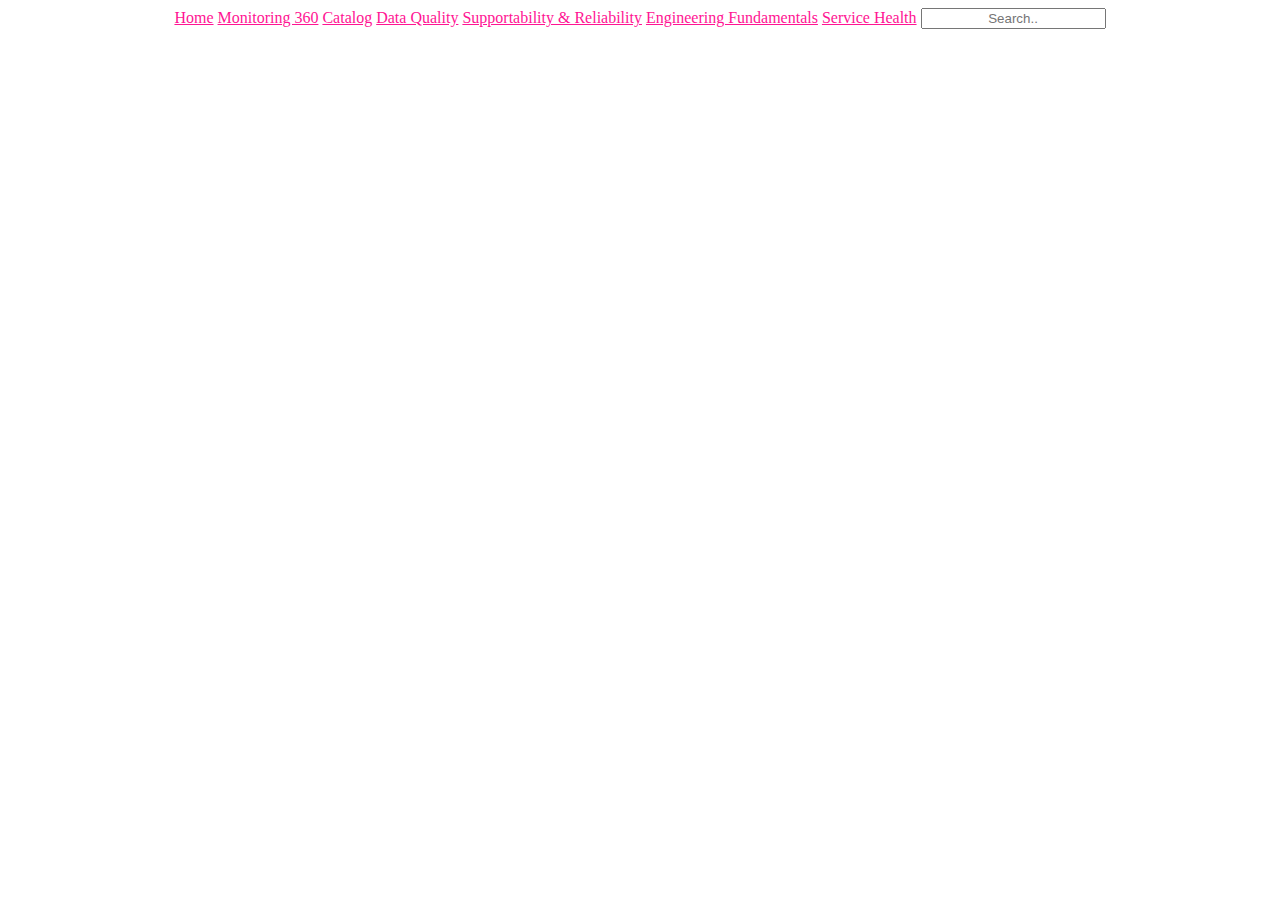
==== m360.html @ bbedd5c7 "Update and rename website.html to m360.html" ====
<!DOCTYPE html>

<html lang="en">

  <head>

    <meta charset="utf-8">

    <meta name="viewport" content="width=device-width, initial-scale=1">

    <title>Shared Services & Platform</title>

    <link rel="stylesheet" href="style.css">

  </head>



  <body>

    <div class="topnav">
      <a class="active" href="index.html">Home</a>
      <a href="m360.html">Monitoring 360</a>
      <a href="#contact">Catalog</a>
      <a href="#contact">Data Quality</a>
      <a href="#contact">Supportability & Reliability</a>
      <a href="#contact">Engineering Fundamentals</a>
      <a href="#contact">Service Health</a>
      <input type="text" placeholder="Search..">
    </div>


  </body>


</html>
---- style.css ----
* {

  text-align: center;

}








iframe {
  border: 1px solid black;
  width: 100%;
}

.output {
  background: #eee;
}








/* Style the search box inside the navigation bar */
#nav input[type=text] {
  float: right;
  padding: 6px;
  border: none;
  margin-top: 12px;
  margin-right: 100px;
  font-size: 17px;
}








#errorMessages {

  color:red;

}





ul {

  list-style-type: none;

  margin: 0;

  padding: 0;

  overflow: hidden;

  background-color: #4b4a4d;

  font-family: 'Carter One', cursive;

  border-radius: 5px;  

}



li {

  float: left;

}



li a {

  display: block;

  color: white;

  text-align: center;

  padding: 14px 16px;

  text-decoration: none;

  font-size:20px;

}



/* Change the link color to #111 (black) on hover */

li a:hover {

  background-color: #0b2b83;

}







h1 {

  display: inline;

}



#nav {

  opacity: .8;

  margin: 1%;

}



.title {

  height: 300px;

  margin: 1%;

  background-color: #5a3d83;

  opacity: .7;

  border-radius: 5px;

}



.title h1 {

  margin: 0;

  padding: 0;

  font-family: 'Carter One', cursive;

  text-align: center;

  color: white;

  font-size: 100px;

  position: relative;

  top: 25%;

  transform: translateY(-50%);

}



#thankyou {

  height: 800px;

  margin: 1%;

  background-color: #5a3d83;

  color: white;

  font-family: 'Carter One', cursive;

  text-align: center;

  font-size: 50px;

  opacity: .7;

  border-radius: 5px;  

}



#welcome {

  color: white;

  text-align: center;

  font-size: 25px;

  height: 130px;

  background-color: #5a3d83;

  opacity: .7;

  font-family: 'Carter One', cursive;

  border-radius: 5px;

  margin: 1%;

}



#prog {

  color: white;

  text-align: center;

  font-size: 18px;

  height: 400px;

  background-color: #5a3d83;

  opacity: .7;

  font-family: 'Carter One', cursive;

  border-radius: 5px;

  margin: 1%;

}





#footer {

  color: white;

  text-align: center;

  font-size: 30px;

  height: 50px;

  background-color: #5a3d83;

  opacity: .7;

  font-family: 'Carter One', cursive;

  border-radius: 5px;

  margin: 1%;

}



#about {

  height: 400px;

  color: white;

  text-align: center;

  font-size: 30px;

  font-family: 'Carter One', cursive;

  background-color: #5a3d83;

  opacity: .7;

  border-radius: 5px;

  margin: 1%;

}



#art {

  height: 200px;

  color: white;

  text-align: center;

  font-size: 30px;

  font-family: 'Carter One', cursive;

  background-color: #5a3d83;

  opacity: .7;

  border-radius: 5px;

  margin: 1%;

}



#link {

  text-align: center;

  font-size: 30px;

  font-family: 'Carter One', cursive;

  background-color: #5a3d83;

  opacity: .7;

  border-radius: 100px;

  margin: 1%;  

}





#contactform {

  background-color: #5a3d83;

  font-family: 'Carter One', cursive;

  color: white;

  opacity: .9;

  margin: 1%;

  border-radius: 5px;

}



#artifact1, #artifact2, #artifact3, #artifact4, #artifact5 {

  float: left;

  width: 580px;

  height: 400px;

  margin: 1%;

  background-color: #5a3d83;

  opacity: .9;

  border-radius: 5px;

  text-align: left;

  font-size: 15px;

  font-family: 'Carter One', cursive;

  color: white;

}



.i1 {

  width: 490px;

  height: 250px;

  margin: 1%;

  border-radius: 5px;

}



#space {

  background-color: #5a3d83;

  opacity: .9;

  border-radius: 5px;

  margin: 1%;

}



.spaceimage

{

  width:600px;

  height:600px;

  margin: 1%;

  border-radius: 5px;

}



#lion {

  background-color: #5a3d83;

  opacity: .9;

  border-radius: 5px;

  margin: 1%;

}



.lionimage

{

  width:600px;

  height:300px;

  margin: 1%;

  border-radius: 5px;

}



#lionking {

  background-color: #5a3d83;

  opacity: .9;

  margin: 1%;

  border-radius: 5px;

}



#m1, #m2, #m3, #m4, #m5, #m7, #m8, #m9, #m10 {

  float: left;

  position: relative;

  width: 390px;

  height: 300px;

  margin: 1%;

  background-color: #5a3d83;

  opacity: .7;

  border-radius: 5px;

  text-align: center;

  font-size: 30px;

  font-family: 'Carter One', cursive;

}



a {

  color: deeppink;

}



#timestyle {

  background-color: #5a3d83;

  margin: 1%;

  opacity: .7;

  border-radius: 5px;

  font-size: 25px;

  font-family: 'Carter One', cursive;

  color: white;

}



.i1:hover {

  opacity: 0.5;

  filter: alpha(opacity=50); /* For IE8 and earlier */

}
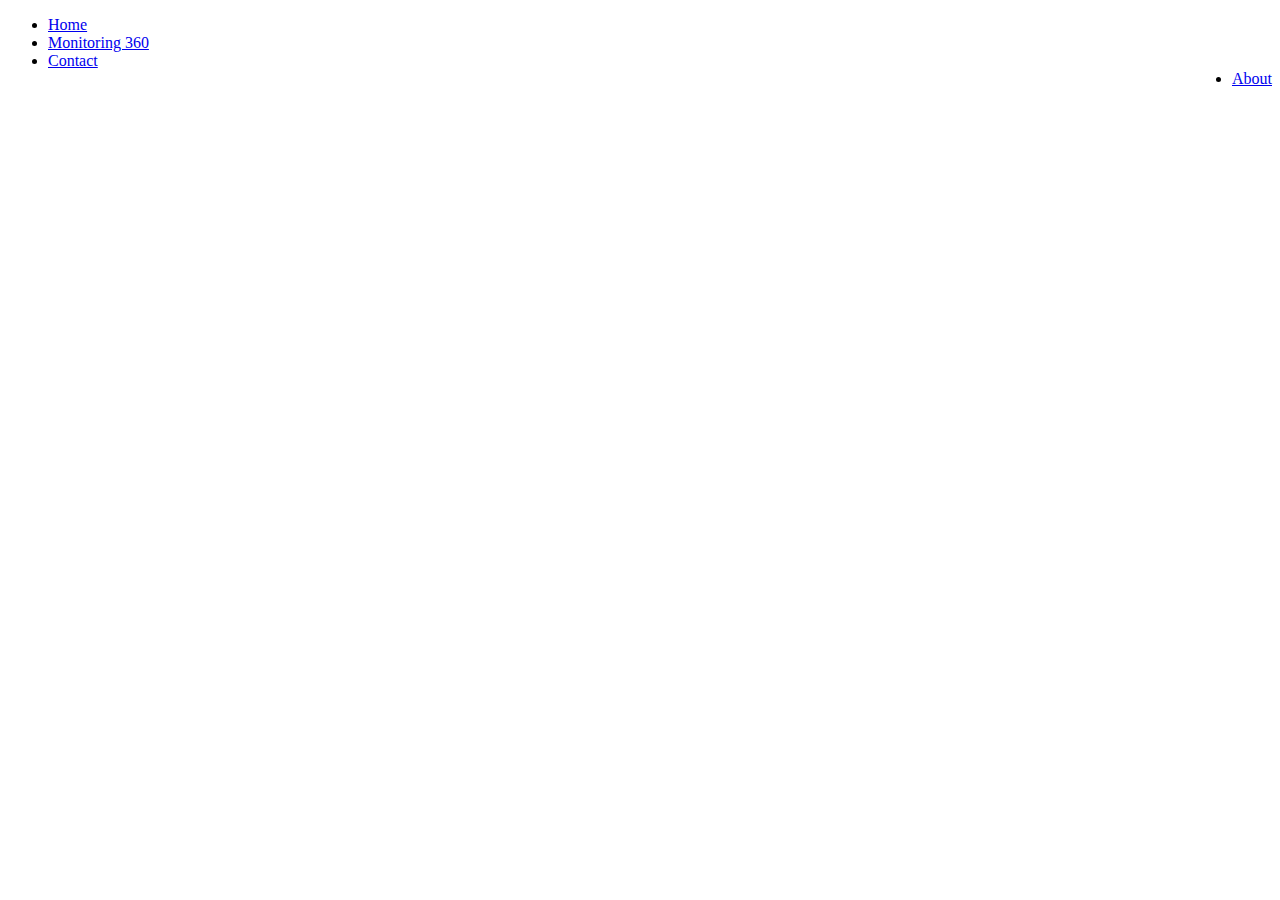
==== commit fc33a698: "Update m360.html" ====
--- a/m360.html
+++ b/m360.html
@@ -17,19 +17,15 @@
 
 
   <body>
-
-    <div class="topnav">
-      <a class="active" href="index.html">Home</a>
-      <a href="m360.html">Monitoring 360</a>
-      <a href="#contact">Catalog</a>
-      <a href="#contact">Data Quality</a>
-      <a href="#contact">Supportability & Reliability</a>
-      <a href="#contact">Engineering Fundamentals</a>
-      <a href="#contact">Service Health</a>
-      <input type="text" placeholder="Search..">
-    </div>
-
-
+  
+    <ul>
+      <li><a href="index.html">Home</a></li>
+      <li><a href="m360.html">Monitoring 360</a></li>
+      <li><a href="#contact">Contact</a></li>
+      <li style="float:right"><a class="active" href="#about">About</a></li>
+    </ul>
+    
+    
   </body>
 
 
--- a/style.css
+++ b/style.css
@@ -1,539 +1,53 @@
-* {
-
-  text-align: center;
-
+/* Add a black background color to the top navigation bar */
+.topnav {
+  overflow: hidden;
+  background-color: #6c6a6a;
 }
 
-
-
-
-
-
-
-
-iframe {
-  border: 1px solid black;
-  width: 100%;
+/* Style the links inside the navigation bar */
+.topnav a {
+  float: left;
+  display: block;
+  color: black;
+  text-align: center;
+  padding: 14px 16px;
+  text-decoration: none;
+  font-size: 17px;
 }
 
-.output {
-  background: #eee;
+/* Change the color of links on hover */
+.topnav a:hover {
+  background-color: #2db4f0;
+  color: black;
 }
 
-
-
-
-
-
-
+/* Style the "active" element to highlight the current page */
+.topnav a.active {
+  background-color: #141414;
+  color: white;
+}
 
 /* Style the search box inside the navigation bar */
-#nav input[type=text] {
+.topnav input[type=text] {
   float: right;
   padding: 6px;
   border: none;
-  margin-top: 12px;
-  margin-right: 100px;
+  margin-top: 8px;
+  margin-right: 16px;
   font-size: 17px;
 }
 
-
-
-
-
-
-
-
-#errorMessages {
-
-  color:red;
-
+/* When the screen is less than 600px wide, stack the links and the search field vertically instead of horizontally */
+@media screen and (max-width: 600px) {
+  .topnav a, .topnav input[type=text] {
+    float: none;
+    display: block;
+    text-align: left;
+    width: 100%;
+    margin: 0;
+    padding: 14px;
+  }
+  .topnav input[type=text] {
+    border: 1px solid #ccc;
+  }
 }
-
-
-
-
-
-ul {
-
-  list-style-type: none;
-
-  margin: 0;
-
-  padding: 0;
-
-  overflow: hidden;
-
-  background-color: #4b4a4d;
-
-  font-family: 'Carter One', cursive;
-
-  border-radius: 5px;  
-
-}
-
-
-
-li {
-
-  float: left;
-
-}
-
-
-
-li a {
-
-  display: block;
-
-  color: white;
-
-  text-align: center;
-
-  padding: 14px 16px;
-
-  text-decoration: none;
-
-  font-size:20px;
-
-}
-
-
-
-/* Change the link color to #111 (black) on hover */
-
-li a:hover {
-
-  background-color: #0b2b83;
-
-}
-
-
-
-
-
-
-
-h1 {
-
-  display: inline;
-
-}
-
-
-
-#nav {
-
-  opacity: .8;
-
-  margin: 1%;
-
-}
-
-
-
-.title {
-
-  height: 300px;
-
-  margin: 1%;
-
-  background-color: #5a3d83;
-
-  opacity: .7;
-
-  border-radius: 5px;
-
-}
-
-
-
-.title h1 {
-
-  margin: 0;
-
-  padding: 0;
-
-  font-family: 'Carter One', cursive;
-
-  text-align: center;
-
-  color: white;
-
-  font-size: 100px;
-
-  position: relative;
-
-  top: 25%;
-
-  transform: translateY(-50%);
-
-}
-
-
-
-#thankyou {
-
-  height: 800px;
-
-  margin: 1%;
-
-  background-color: #5a3d83;
-
-  color: white;
-
-  font-family: 'Carter One', cursive;
-
-  text-align: center;
-
-  font-size: 50px;
-
-  opacity: .7;
-
-  border-radius: 5px;  
-
-}
-
-
-
-#welcome {
-
-  color: white;
-
-  text-align: center;
-
-  font-size: 25px;
-
-  height: 130px;
-
-  background-color: #5a3d83;
-
-  opacity: .7;
-
-  font-family: 'Carter One', cursive;
-
-  border-radius: 5px;
-
-  margin: 1%;
-
-}
-
-
-
-#prog {
-
-  color: white;
-
-  text-align: center;
-
-  font-size: 18px;
-
-  height: 400px;
-
-  background-color: #5a3d83;
-
-  opacity: .7;
-
-  font-family: 'Carter One', cursive;
-
-  border-radius: 5px;
-
-  margin: 1%;
-
-}
-
-
-
-
-
-#footer {
-
-  color: white;
-
-  text-align: center;
-
-  font-size: 30px;
-
-  height: 50px;
-
-  background-color: #5a3d83;
-
-  opacity: .7;
-
-  font-family: 'Carter One', cursive;
-
-  border-radius: 5px;
-
-  margin: 1%;
-
-}
-
-
-
-#about {
-
-  height: 400px;
-
-  color: white;
-
-  text-align: center;
-
-  font-size: 30px;
-
-  font-family: 'Carter One', cursive;
-
-  background-color: #5a3d83;
-
-  opacity: .7;
-
-  border-radius: 5px;
-
-  margin: 1%;
-
-}
-
-
-
-#art {
-
-  height: 200px;
-
-  color: white;
-
-  text-align: center;
-
-  font-size: 30px;
-
-  font-family: 'Carter One', cursive;
-
-  background-color: #5a3d83;
-
-  opacity: .7;
-
-  border-radius: 5px;
-
-  margin: 1%;
-
-}
-
-
-
-#link {
-
-  text-align: center;
-
-  font-size: 30px;
-
-  font-family: 'Carter One', cursive;
-
-  background-color: #5a3d83;
-
-  opacity: .7;
-
-  border-radius: 100px;
-
-  margin: 1%;  
-
-}
-
-
-
-
-
-#contactform {
-
-  background-color: #5a3d83;
-
-  font-family: 'Carter One', cursive;
-
-  color: white;
-
-  opacity: .9;
-
-  margin: 1%;
-
-  border-radius: 5px;
-
-}
-
-
-
-#artifact1, #artifact2, #artifact3, #artifact4, #artifact5 {
-
-  float: left;
-
-  width: 580px;
-
-  height: 400px;
-
-  margin: 1%;
-
-  background-color: #5a3d83;
-
-  opacity: .9;
-
-  border-radius: 5px;
-
-  text-align: left;
-
-  font-size: 15px;
-
-  font-family: 'Carter One', cursive;
-
-  color: white;
-
-}
-
-
-
-.i1 {
-
-  width: 490px;
-
-  height: 250px;
-
-  margin: 1%;
-
-  border-radius: 5px;
-
-}
-
-
-
-#space {
-
-  background-color: #5a3d83;
-
-  opacity: .9;
-
-  border-radius: 5px;
-
-  margin: 1%;
-
-}
-
-
-
-.spaceimage
-
-{
-
-  width:600px;
-
-  height:600px;
-
-  margin: 1%;
-
-  border-radius: 5px;
-
-}
-
-
-
-#lion {
-
-  background-color: #5a3d83;
-
-  opacity: .9;
-
-  border-radius: 5px;
-
-  margin: 1%;
-
-}
-
-
-
-.lionimage
-
-{
-
-  width:600px;
-
-  height:300px;
-
-  margin: 1%;
-
-  border-radius: 5px;
-
-}
-
-
-
-#lionking {
-
-  background-color: #5a3d83;
-
-  opacity: .9;
-
-  margin: 1%;
-
-  border-radius: 5px;
-
-}
-
-
-
-#m1, #m2, #m3, #m4, #m5, #m7, #m8, #m9, #m10 {
-
-  float: left;
-
-  position: relative;
-
-  width: 390px;
-
-  height: 300px;
-
-  margin: 1%;
-
-  background-color: #5a3d83;
-
-  opacity: .7;
-
-  border-radius: 5px;
-
-  text-align: center;
-
-  font-size: 30px;
-
-  font-family: 'Carter One', cursive;
-
-}
-
-
-
-a {
-
-  color: deeppink;
-
-}
-
-
-
-#timestyle {
-
-  background-color: #5a3d83;
-
-  margin: 1%;
-
-  opacity: .7;
-
-  border-radius: 5px;
-
-  font-size: 25px;
-
-  font-family: 'Carter One', cursive;
-
-  color: white;
-
-}
-
-
-
-.i1:hover {
-
-  opacity: 0.5;
-
-  filter: alpha(opacity=50); /* For IE8 and earlier */
-
-}
